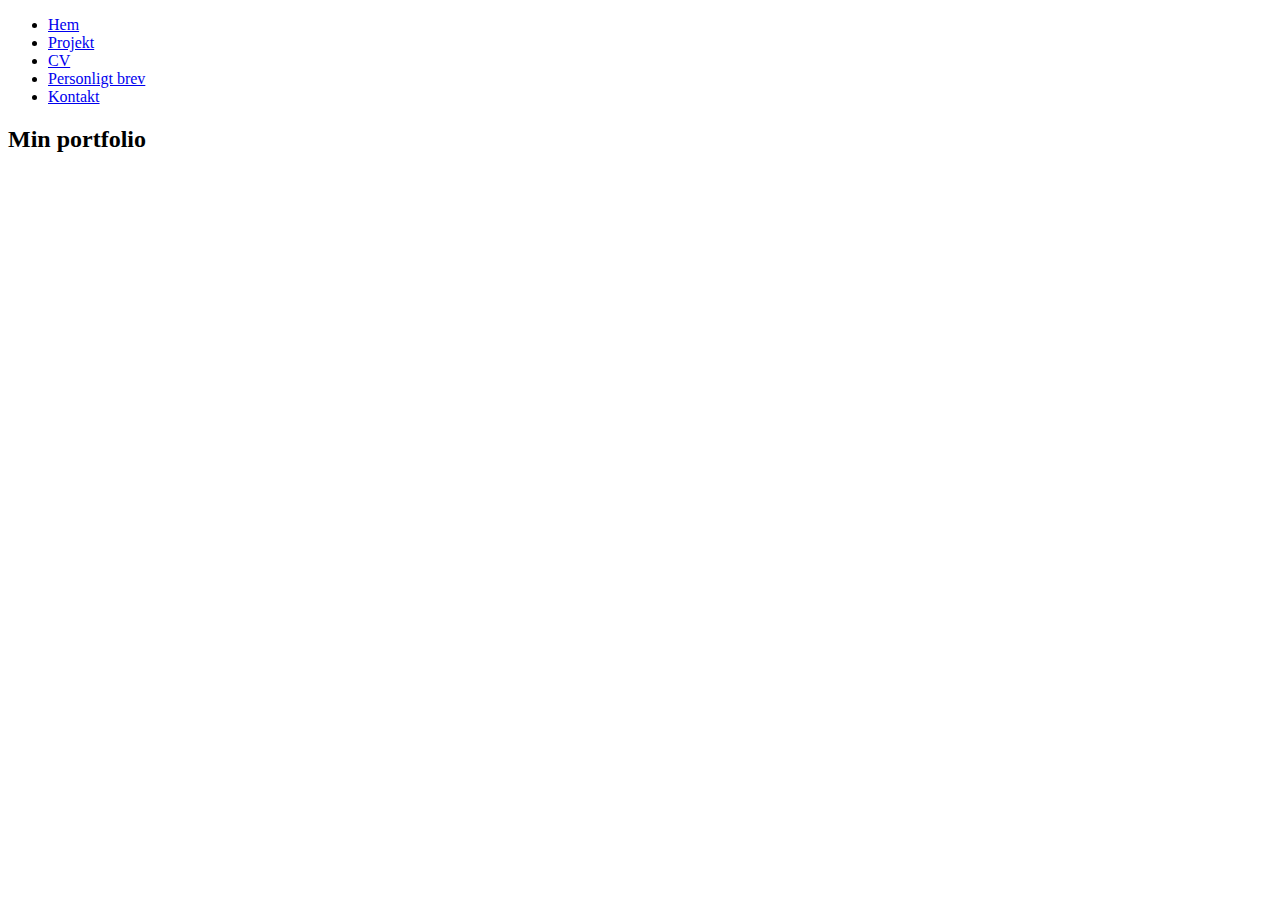
==== index.html @ c98f2a22 "Update and rename README.md to index.html" ====
<!DOCTYPE html>
<html lang="sv">

<head>
   <meta charset="utf-8" />
 <title>Min portfolio</title> 
 <link rel="stylesheet" type="text/css" href="style.css" />

</head> 

<body>
<ul>
  <li><a href="index.html">Hem</a></li>
  <li><a href="projekt.html">Projekt</a></li>
    <li><a href="cv.html">CV</a></li>
    <li><a href="personligt_brev.html">Personligt brev</a></li>
    <li><a href="kontakt.html">Kontakt</a></li>
</ul>
<p><h2>Min portfolio</h2></p>
</body> 
</html>
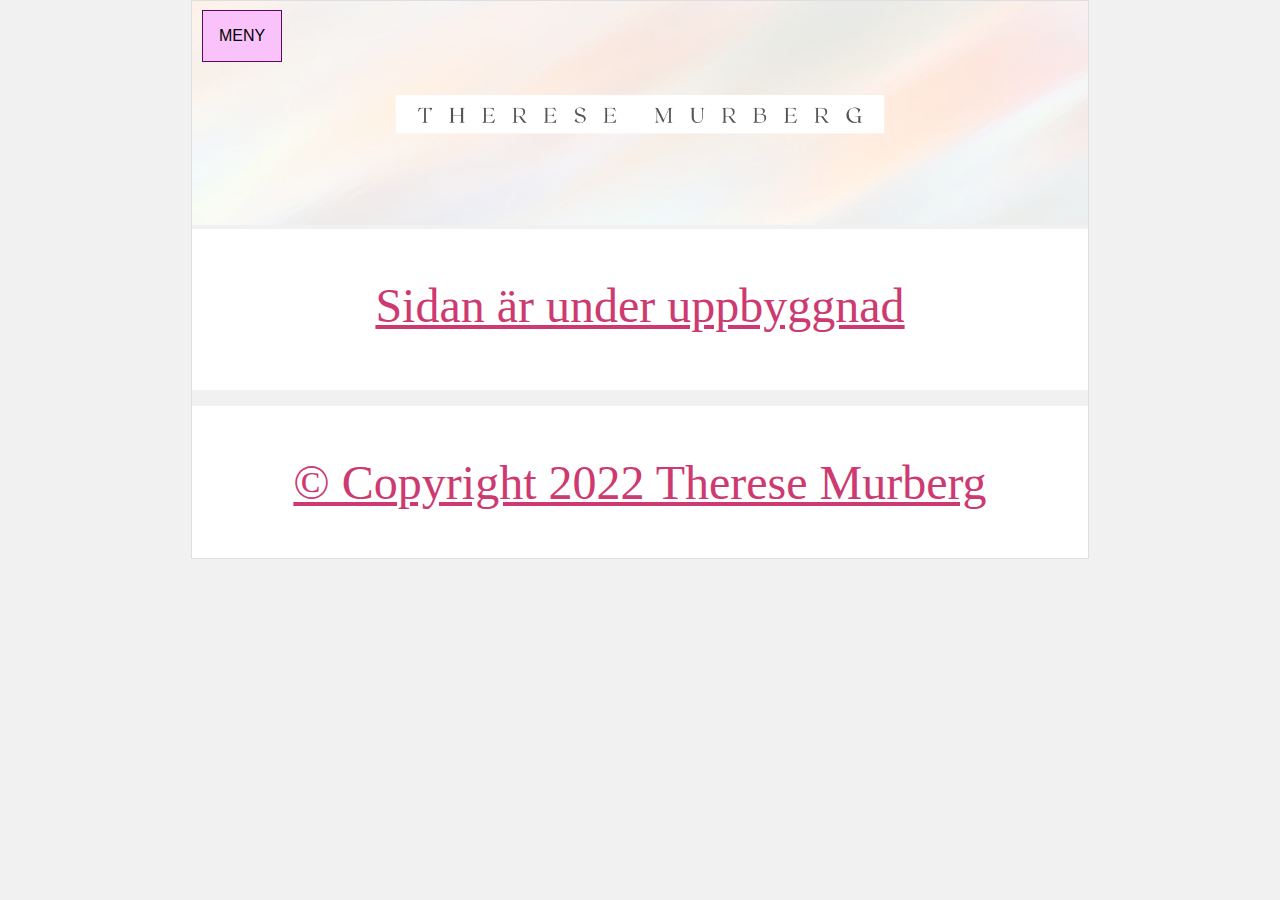
==== commit f30c41db: "Add files via upload" ====
--- a/index.html
+++ b/index.html
@@ -1,21 +1,36 @@
-<!DOCTYPE html>
-<html lang="sv">
-
-<head>
-   <meta charset="utf-8" />
- <title>Min portfolio</title> 
- <link rel="stylesheet" type="text/css" href="style.css" />
-
-</head> 
-
-<body>
-<ul>
-  <li><a href="index.html">Hem</a></li>
-  <li><a href="projekt.html">Projekt</a></li>
-    <li><a href="cv.html">CV</a></li>
-    <li><a href="personligt_brev.html">Personligt brev</a></li>
-    <li><a href="kontakt.html">Kontakt</a></li>
-</ul>
-<p><h2>Min portfolio</h2></p>
-</body> 
-</html>
+<!DOCTYPE html>
+<html lang="sv">
+
+<head>
+   <meta charset="utf-8" />
+ <title>Min portfolio</title> 
+ <link rel="stylesheet" type="text/css" href="css/style.css" />
+
+</head> 
+
+<body>
+  <div id="header"> 
+    <img src="css/img/LOGO.png" id="logga" style="width: 100%;"> 
+
+    <div id="nav1">
+      <div class="dropdown">
+        <button class="dropbtn">MENY</button>
+        <div class="dropdown-content">
+          <a href="#">Start</a>
+
+
+        </div>
+</div></div>
+<div id="content">
+  <div id="feature">
+    <p>Sidan är under uppbyggnad</p>
+    </div>
+
+      </div>
+      <div id="footer">
+        <p>&copy; Copyright 2022 Therese Murberg </p>
+      </div>
+
+
+</body> 
+</html>--- a/css/style.css
+++ b/css/style.css
@@ -0,0 +1,150 @@
+body {
+width: 70%;
+    margin: 0 auto;
+background-color: #f1f1f1;
+border: solid 1px #dfdfdf;
+}
+#content {
+    overflow: auto;
+    height: 100%;
+}
+#nav, #feature, #footer {
+    background-color: #ffffff;
+    padding: 0.5px;
+    margin: 0%;
+    text-align: center;
+    color: #000000;
+}
+
+li {
+    display: inline;
+    padding: 5px;
+    font-size: 20px;
+    font-family:Verdana, Geneva, Tahoma, sans-serif
+
+
+}
+#nav1 {
+    padding: 0.5em 0;
+    text-transform: uppercase;
+    position: fixed;
+    top: 0px;
+    left: 15%;
+    padding: 10px;
+    width: 100%;
+    float: top;
+}
+#feature, .article {
+    height: 10em;
+    margin-bottom: 1em;
+
+
+}
+.dropbtn {
+    background-color: #fac2fa;
+    color: #000000;
+    padding: 16px;
+    font-size: 16px;
+    border: 1px solid #5e085e;
+    cursor: pointer;
+    
+  }
+  
+  .dropdown {
+    font-family: Georgia, 'Times New Roman', Times, serif;
+
+    position: relative;
+    display: inline-block;
+  }
+  
+  .dropdown-content {
+    font-family: Georgia, 'Times New Roman', Times, serif;
+
+    display: none;
+    position: absolute;
+    background-color: #f9f9f9;
+    min-width: 200px;
+    box-shadow: 0px 8px 16px 0px rgba(0,0,0,0.2);
+    z-index: 1;
+  }
+  
+  .dropdown-content a {
+    color: black;
+    padding: 12px 16px;
+    text-decoration: none;
+    display: block;
+  }
+  
+  .dropdown-content a:hover {background-color: #f1f1f1}
+  
+  .dropdown:hover .dropdown-content {
+    display: block;
+  }
+  
+  .dropdown:hover .dropbtn {
+    background-color: #f1d7ee;
+  }
+  input {
+    font-size: 12px;
+    color: #5a5854;
+    background-color: #f2f2f2;
+    border: 1px solid #bdbdbd;
+    border-radius: 5px;
+    padding: 5px 5px 5px 5px;
+    background-repeat: no-repeat;
+    background-position: 8px 9px;
+    display: block;
+    margin-bottom: 0px;
+    margin-left: 0px;
+  }
+  fieldset {
+    border: 1px solid #555454;
+    border-radius: 10px;
+    padding: 20px;
+    text-align: left;
+    width: 500px;
+}
+
+legend {
+    background-color: #efefef;
+    border: 1px solid #555454;
+    border-radius: 10px;
+    padding: 10px 20px;
+    text-align: left;
+    text-transform: uppercase;
+}
+
+input {
+    margin: 0;
+    display: inline;
+}
+.title {
+    float: left;
+    width: 160px;
+    clear: left;
+}
+
+input[skicka]
+{
+    width: 310px;
+    text-align: right;
+}
+textarea {
+    font-size: 12px;
+    color: #5a5854;
+    background-color: #f2f2f2;
+    border: 1px solid #bdbdbd;
+    border-radius: 5px;
+    padding: 5px 5px 5px 5px;
+    background-repeat: no-repeat;
+    background-position: 8px 9px;
+    display: block;
+    margin-bottom: 0px;
+    margin-left: 0px;
+}
+p {
+	font-size: 3em;
+	font-family:Cambria, "Hoefler Text", "Liberation Serif", Times, "Times New Roman", "serif";
+	text-decoration: underline;
+	color: #CD3A71;
+}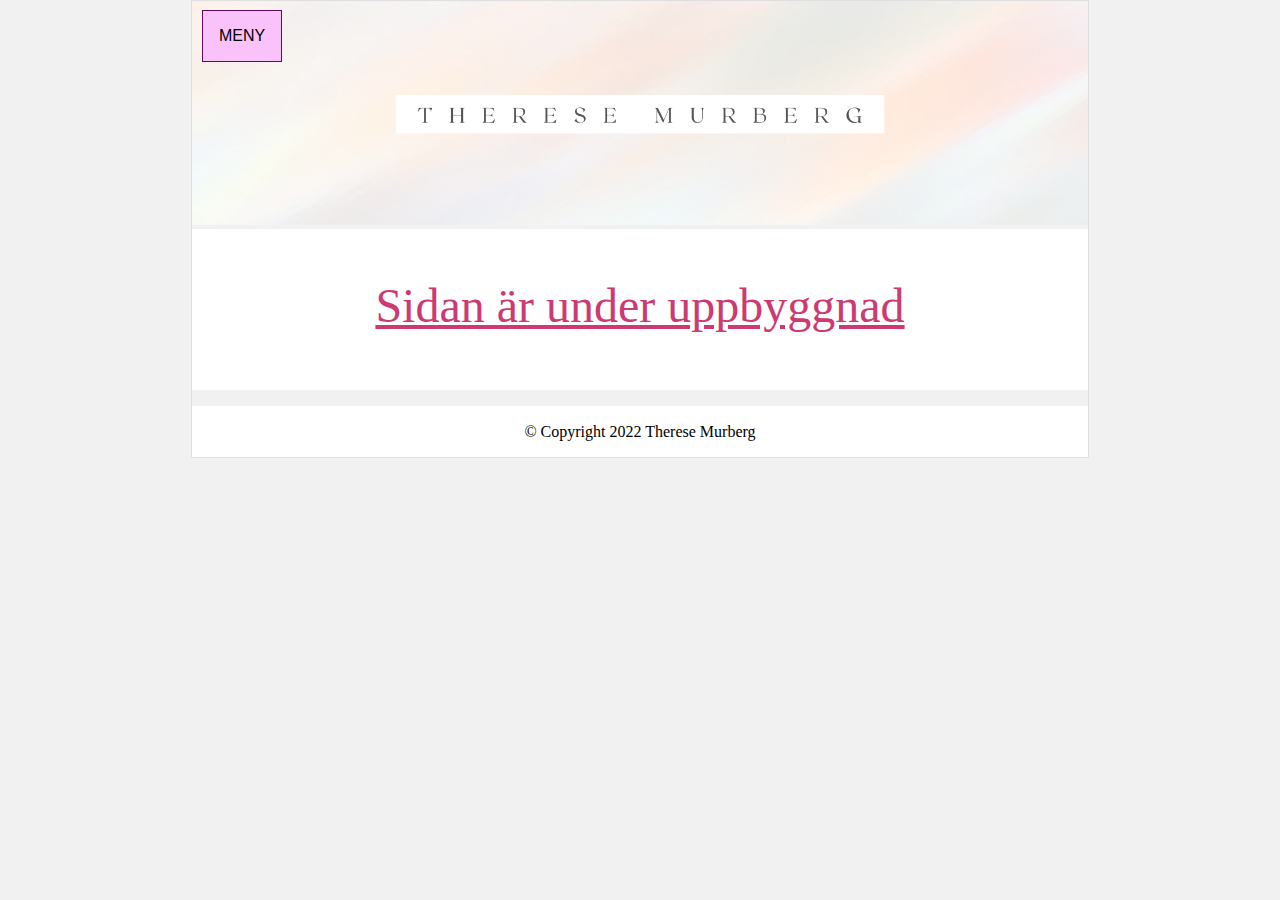
==== commit 94819da0: "Add files via upload" ====
--- a/index.html
+++ b/index.html
@@ -23,7 +23,7 @@
 </div></div>
 <div id="content">
   <div id="feature">
-    <p>Sidan är under uppbyggnad</p>
+    <p class="uppbyggnad">Sidan är under uppbyggnad</p>
     </div>
 
       </div>
--- a/css/style.css
+++ b/css/style.css
@@ -142,7 +142,7 @@
     margin-bottom: 0px;
     margin-left: 0px;
 }
-p {
+.uppbyggnad {
 	font-size: 3em;
 	font-family:Cambria, "Hoefler Text", "Liberation Serif", Times, "Times New Roman", "serif";
 	text-decoration: underline;
